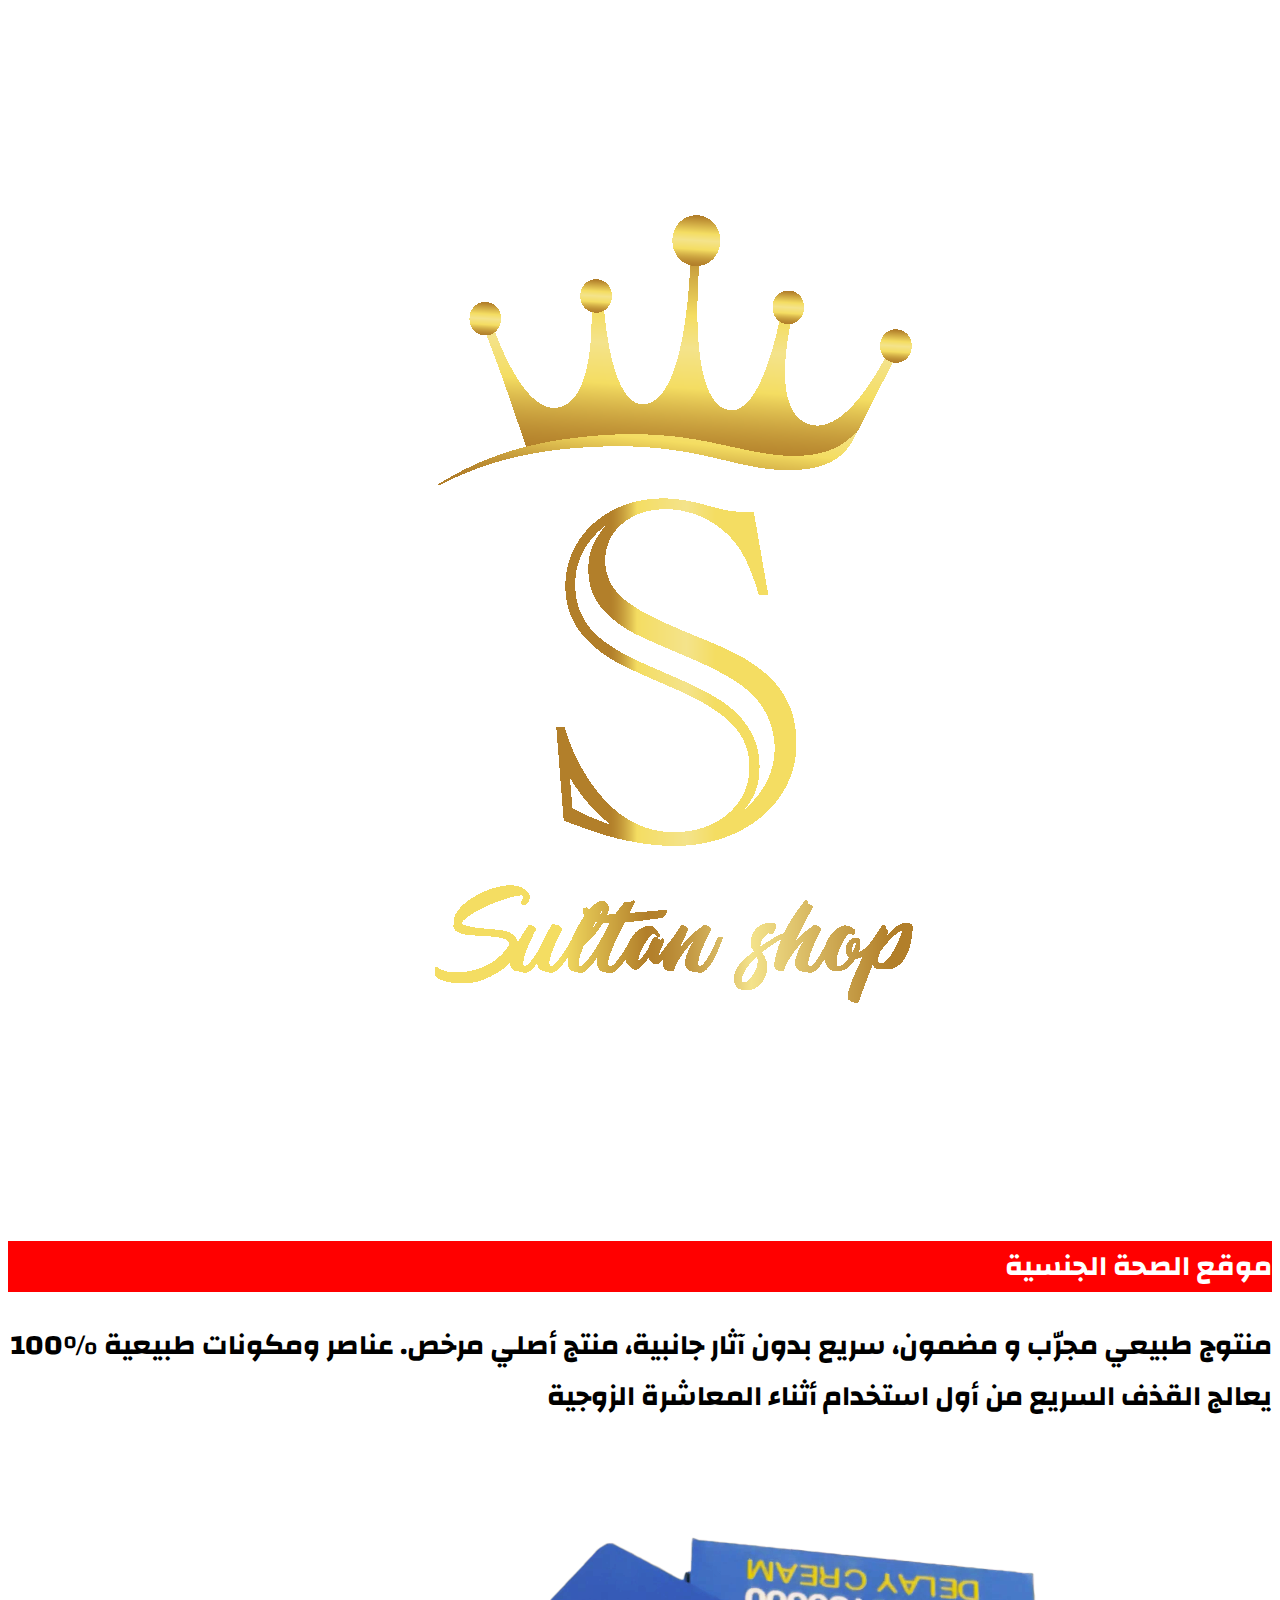
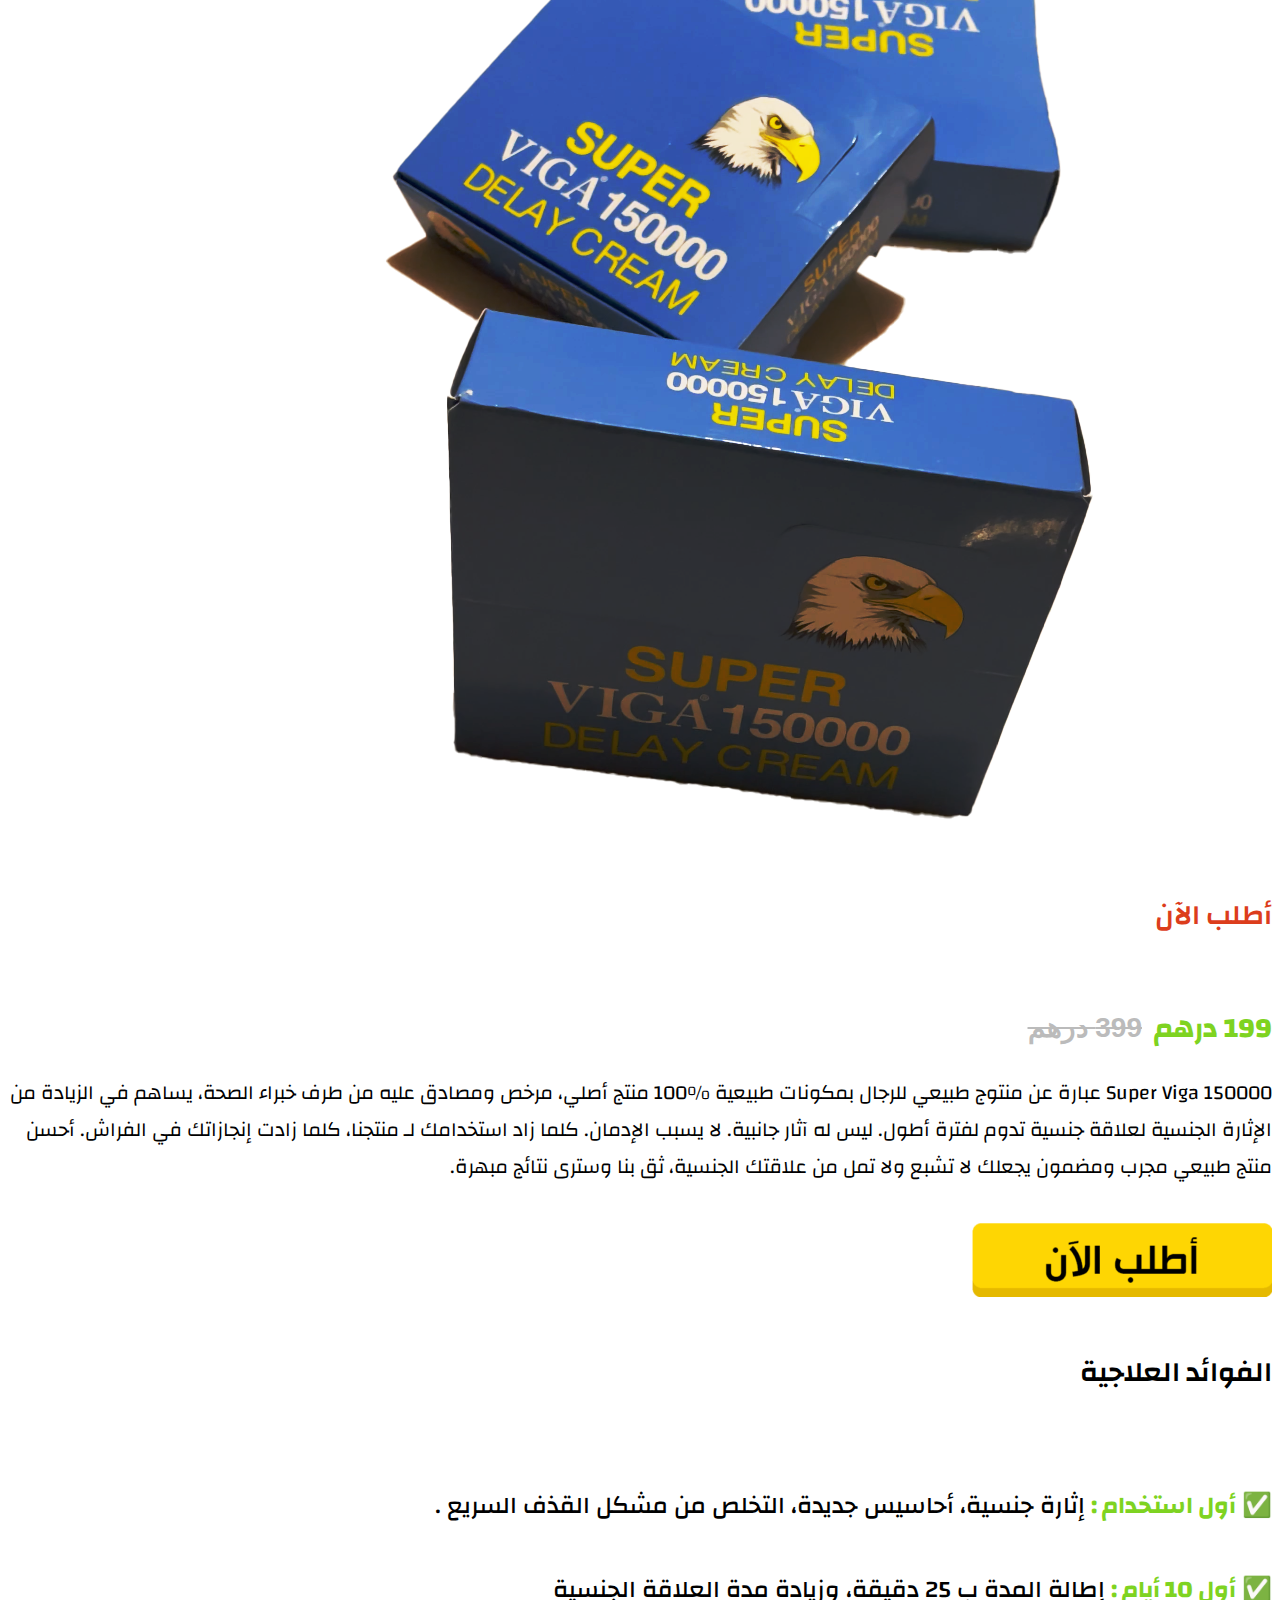
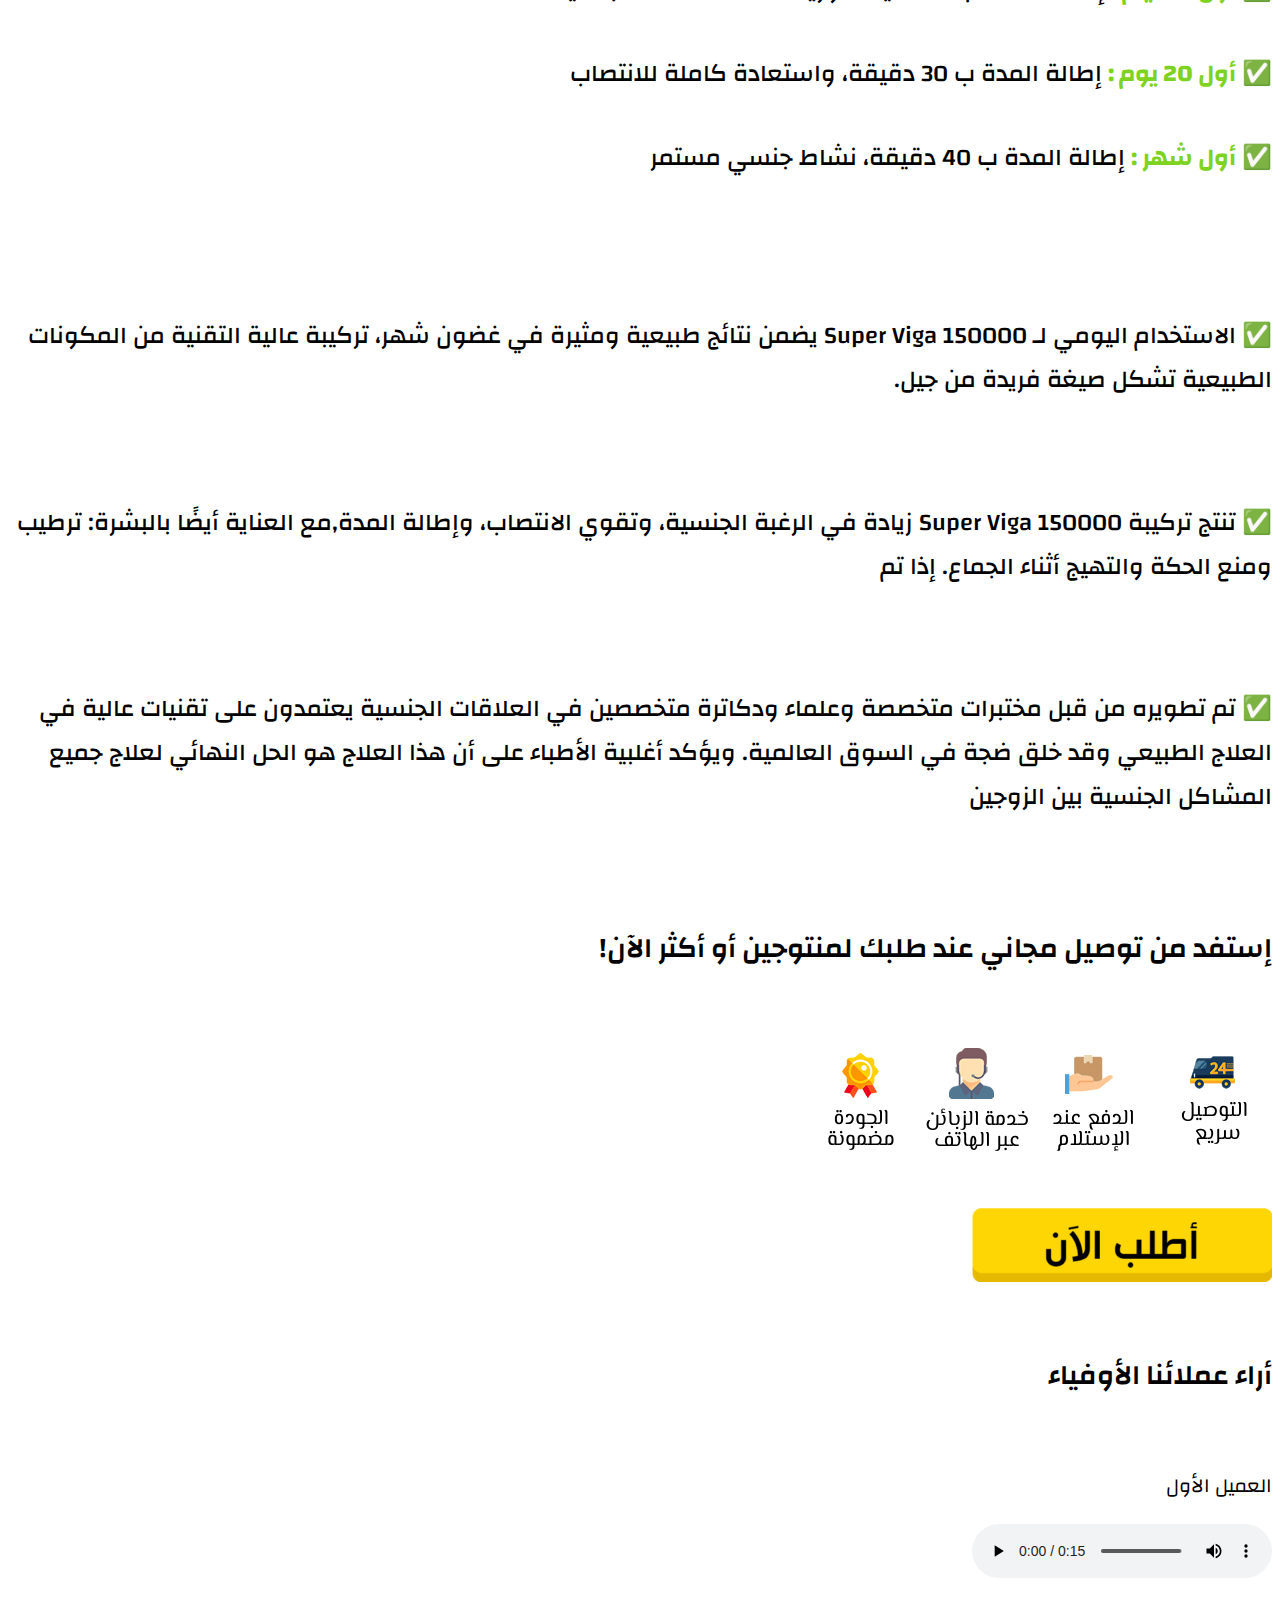
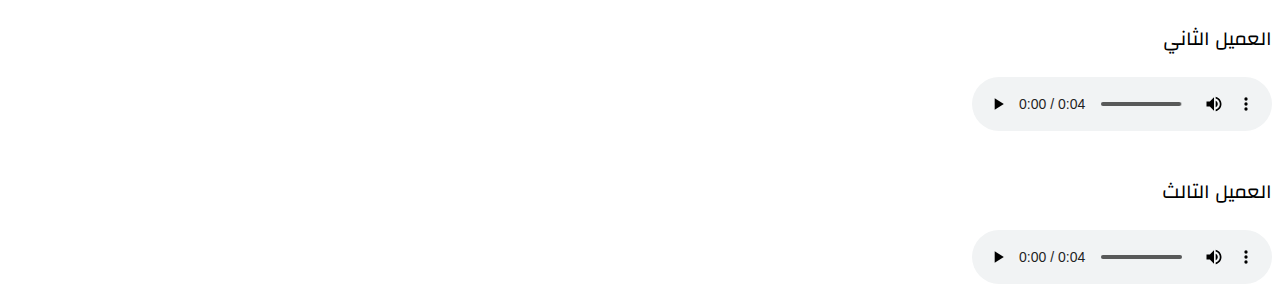
==== index.html @ e9e74828 "first commit" ====
<!DOCTYPE html>
<html dir="rtl" lang="ar">

<head>
    <meta charset="utf-8">
    <title>Rent Services</title>
    <meta content="width=device-width, initial-scale=1.0" name="viewport">
    <meta content="Free HTML Templates" name="keywords">
    <meta content="Free HTML Templates" name="description">

    <link rel="preconnect" href="https://fonts.googleapis.com">
    <link rel="preconnect" href="https://fonts.gstatic.com" crossorigin>
    <link href="https://fonts.googleapis.com/css2?family=Changa:wght@200;300;400;800&display=swap" rel="stylesheet">
    <!-- Favicon -->
    <link href="img/favicon.ico" rel="icon">

    <!-- Google Web Fonts -->
    <link rel="preconnect" href="https://fonts.gstatic.com">
    <link href="https://fonts.googleapis.com/css2?family=Oswald:wght@400;500;600;700&family=Rubik&display=swap"
        rel="stylesheet">

    <!-- Font Awesome -->
    <link href="https://cdnjs.cloudflare.com/ajax/libs/font-awesome/5.15.0/css/all.min.css" rel="stylesheet">

    <!-- Libraries Stylesheet -->
    <link href="lib/owlcarousel/assets/owl.carousel.min.css" rel="stylesheet">
    <link href="lib/tempusdominus/css/tempusdominus-bootstrap-4.min.css" rel="stylesheet" />

    <!-- Customized Bootstrap Stylesheet -->
    <link href="css/bootstrap.min.css" rel="stylesheet">

    <!-- Template Stylesheet -->
    <link href="css/style.css" rel="stylesheet">
</head>

<body>
    <!-- Topbar Start -->
    <div class="container-fluid bg-red py-3 px-lg-5 d-none d-lg-block">
        <div class="row">


            <div class="col-md-6 text-center text-lg-right">


            </div>
        </div>
    </div>
    <!-- Topbar End -->

    <div class="col-lg-4 col-md-2 mb-2 rounded mx-auto d-block">
        <img class="img-fluid mb-4" src="img/sultan_shop-01.png" alt="">
    </div>
    <div class="row justify-content-center">
        <div class="col-lg-10 text-center">
            <p style="
font-family: changa;                                                    background: red;
                                                    font-size: 28px;

                                                    color: white;"><b>موقع الصحة الجنسية</b></p>
        </div>
    </div>

    <div class="container-fluid py-2">
        <div class="container pt-5 pb-3">
            <p class="display-6 text-secondary text-center" style="
            font-size: 28px;
            font-family: changa;            
            font-weight: bold;
            ">منتوج طبيعي مجرّب و مضمون، سريع بدون آثار جانبية، منتج أصلي
                مرخص. عناصر ومكونات طبيعية %100 يعالج القذف السريع من أول استخدام أثناء المعاشرة الزوجية
            </p>
            <div class="col-lg-3 col-md-2 mb-2 rounded mx-auto d-block">
                <img class="img-fluid mb-4" src="img/product.png" alt="">
            </div>
            <h3 class="display-6  text-center" style="
            font-size: 28px;
            font-family: changa;           
            color: #dc3d1c;
            font-weight: bold;
            ">أطلب الآن
            </h3>
            <br>
            <p class="display-6 text-secondary text-center">
                <span style="color: #7ED321;
                font-size: 28px;
                font-family: changa;                
    
                 font-weight: bold;"> 199 درهم&nbsp; <del style="color:#BBB;
                 font-size: 28px;
                 font-family:  Tahoma, Geneva, Verdana, sans-serif;

    
                 font-weight: bold;">399 درهم</del></span>
            </p>



            <p class="display-6 text-secondary text-center" style="
            font-size: 20px;
            font-family: changa;          

            "> Super Viga 150000 عبارة عن منتوج طبيعي للرجال بمكونات طبيعية %100 منتج أصلي، مرخص ومصادق عليه من طرف
                خبراء
                الصحة،
                يساهم في الزيادة من الإثارة الجنسية لعلاقة جنسية تدوم لفترة أطول. ليس له آثار جانبية. لا يسبب الإدمان.
                كلما
                زاد استخدامك لـ منتجنا، كلما زادت إنجازاتك في الفراش.
                أحسن منتج طبيعي مجرب ومضمون يجعلك لا تشبع ولا تمل من علاقتك الجنسية، ثق بنا وسترى نتائج مبهرة.


            </p>
            <br>

            <div class="col-lg-4 col-md-2 mb-2 rounded mx-auto d-block">
                <a href="https://www.w3schools.com" target="_blank">
                    <img class="img-fluid mb-4" src="img/button-2-300x74.png" alt="">

                </a>
            </div>
            <br>
            <h3 class="display-6  text-center" style="
            font-size: 28px;
            font-family: changa;          

            font-weight: bold;
            ">الفوائد العلاجية

            </h3>
            <br>
            <h5 class="display-6  text-center" style="font-family: changa; font-size: 24px;font-weight: 700;">✅ <b
                    style="color: #7ED321;">أول
                    استخدام :</b> إثارة جنسية، أحاسيس جديدة، التخلص من مشكل القذف
                السريع .</h5>

            <h5 class="display-6  text-center" style="font-family: changa;font-size: 24px;font-weight: 700;">✅ <b
                    style="color: #7ED321;">أول 10
                    أيام :</b> إطالة المدة ب 25 دقيقة، وزيادة مدة العلاقة الجنسية
            </h5>
            <h5 class="display-6  text-center" style="font-family: changa;font-size: 24px;font-weight: 700;">✅ <b
                    style="color: #7ED321;">أول 20 يوم
                    :</b> إطالة المدة ب 30 دقيقة، واستعادة كاملة للانتصاب</h5>

            <h5 class="display-6  text-center" style="font-family: changa; font-size: 24px;font-weight: 700;">✅ <b
                    style="color: #7ED321;">أول شهر
                    :</b> إطالة المدة ب 40 دقيقة، نشاط جنسي مستمر</h5>
            <br>
            <br>
            <br>
            <h5 class="display-6  text-center" style="font-family: changa; font-size: 24px;font-weight: 700;">✅
                الاستخدام اليومي
                لـ Super Viga 150000
                يضمن نتائج طبيعية ومثيرة في غضون شهر، تركيبة عالية التقنية من
                المكونات الطبيعية تشكل صيغة فريدة من جيل.
            </h5>
            <br>
            <h5 class="display-6  text-center" style="font-family: changa;font-size: 24px;font-weight: 700;">✅ تنتج
                تركيبة Super Viga 150000 زيادة في
                الرغبة
                الجنسية، وتقوي الانتصاب، وإطالة المدة,مع العناية أيضًا بالبشرة: ترطيب ومنع الحكة والتهيج أثناء الجماع.
                إذا تم


            </h5>
            <br>
            <h5 class="display-6  text-center" style="font-family: changa; font-size: 24px;font-weight: 700;">✅ تم
                تطويره من قبل مختبرات متخصصة وعلماء
                ودكاترة متخصصين في العلاقات الجنسية يعتمدون على تقنيات عالية في العلاج الطبيعي وقد خلق ضجة في السوق
                العالمية. ويؤكد أغلبية الأطباء على أن هذا العلاج هو الحل النهائي لعلاج جميع المشاكل الجنسية بين الزوجين

            </h5>

            <br>
            <br>
            <h3 class="display-6  text-center" style="
            font-size: 28px;
            font-family: changa;        

            font-weight: bold;
            ">إستفد من توصيل مجاني عند طلبك لمنتوجين أو أكثر
                الآن!
            </h3>
            <br><br>
            <div class="row justify-content-center">
                <div class="col-lg-10 text-center">
                    <img class="w-65 mb-4" src="img/trust-budge.png" alt="">

                </div>
            </div>
            <br><br>
            <div class="col-lg-4 col-md-2 mb-2 rounded mx-auto d-block">
                <a href="https://www.w3schools.com" target="_blank">
                    <img class="img-fluid mb-4" src="img/button-2-300x74.png" alt="">

                </a>
            </div>
            <br>
            <br>
            <h3 class="display-6  text-center" style="
            font-size: 28px;
            font-family: changa;

            font-weight: bold;
            ">أراء عملائنا الأوفياء

            </h3>
            <br>
            <p class="display-6 text-secondary text-center" style="
            font-size: 20px;
            font-family: changa;          

            "> العميل الأول

            </p>
            <div class="row justify-content-center">
                <div class="col-lg-10 text-center">
                    <audio controls>
                        <source src="songs/2.mp3" type="audio/ogg">
                        <source src="songs/2.mp3" type="audio/mpeg">
                        Your browser does not support the audio element.
                    </audio>
                </div>
            </div>
            <br>
            <p class="display-6 text-secondary text-center" style="
            font-size: 20px;
            font-family: changa;           

            "> العميل الثاني

            </p>
            <div class="row justify-content-center">
                <div class="col-lg-10 text-center">
                    <audio controls>
                        <source src="songs/3.mp3" type="audio/ogg">
                        <source src="songs/3.mp3" type="audio/mpeg">
                        Your browser does not support the audio element.
                    </audio>
                </div>
            </div>
            <br>
            <p class="display-6 text-secondary text-center" style="
            font-size: 20px;
            font-family: changa;           

            "> العميل التالث

            </p>
            <div class="row justify-content-center">
                <div class="col-lg-10 text-center">
                    <audio controls>
                        <source src="songs/4.mp3" type="audio/ogg">
                        <source src="songs/4.mp3" type="audio/mpeg">
                        Your browser does not support the audio element.
                    </audio>
                </div>
            </div>


            <!-- JavaScript Libraries -->
            <script src="https://code.jquery.com/jquery-3.4.1.min.js"></script>
            <script src="https://stackpath.bootstrapcdn.com/bootstrap/4.4.1/js/bootstrap.bundle.min.js"></script>
            <script src="lib/easing/easing.min.js"></script>
            <script src="lib/waypoints/waypoints.min.js"></script>
            <script src="lib/owlcarousel/owl.carousel.min.js"></script>
            <script src="lib/tempusdominus/js/moment.min.js"></script>
            <script src="lib/tempusdominus/js/moment-timezone.min.js"></script>
            <script src="lib/tempusdominus/js/tempusdominus-bootstrap-4.min.js"></script>

            <!-- Template Javascript -->
            <script src="js/main.js"></script>
</body>

</html>
---- css/style.css ----
/********** Template CSS **********/
:root {
    --primary: #F77D0A;
    --secondary: #2B2E4A;
    --light: #F4F5F8;
    --dark: #1C1E32;
}
@font-face {
    font-family: 'changa';
    src: url(fonts/Changa-Bold.ttf);
    font-style: normal;
    font-weight: 100;
}

@media only screen and (max-device-width: 736px) {
    .flex_column.av_one_third.avia-builder-el-4.el_after_av_two_third.el_before_av_two_third {
    margin-left: -45px !important;
    }
    .flex_column.av_one_third.avia-builder-el-14.el_after_av_two_third.el_before_av_section.avia-builder-el-last.column-top-margin {
    margin-left: -45px !important;
    }}
h1,
h2,
.font-weight-bold {
    font-weight: 700 !important;
}

h3,
h4,
.font-weight-semi-bold {
    font-weight: 600 !important;
}

h5,
h6,
.font-weight-medium {
    font-weight: 500 !important;
}

.btn-square {
    width: 36px;
    height: 36px;
}

.btn-sm-square {
    width: 28px;
    height: 28px;
}

.btn-lg-square {
    width: 46px;
    height: 46px;
}

.btn-square,
.btn-sm-square,
.btn-lg-square {
    padding-left: 0;
    padding-right: 0;
    text-align: center;
}

.back-to-top {
    position: fixed;
    display: none;
    right: 30px;
    bottom: 30px;
    z-index: 99;
}

.nav-bar::before {
    position: absolute;
    content: "";
    width: 100%;
    height: 50%;
    top: 0;
    left: 0;
    background: var(--dark);
}

.nav-bar::after {
    position: absolute;
    content: "";
    width: 100%;
    height: 50%;
    bottom: 0;
    left: 0;
    background: #ffffff;
}

.navbar-dark .navbar-nav .nav-link {
    padding: 30px 15px;
    font-size: 16px;
    font-weight: 500;
    letter-spacing: 1px;
    text-transform: uppercase;
    color: var(--light);
    outline: none;
}

.navbar-dark .navbar-nav .nav-link:hover,
.navbar-dark .navbar-nav .nav-link.active {
    color: var(--primary);
}

@media (max-width: 991.98px) {
    .navbar-dark .navbar-nav .nav-link  {
        padding: 10px 15px;
    }
}

.carousel-caption {
    top: 0;
    left: 0;
    right: 0;
    bottom: 0;
    background: rgba(28, 30, 50, .7);
    z-index: 1;
}

@media (max-width: 576px) {
    .carousel-caption h4 {
        font-size: 18px;
        font-weight: 500 !important;
    }

    .carousel-caption h1 {
        font-size: 30px;
        font-weight: 600 !important;
    }
}

.page-header {
    height: 400px;
    margin-bottom: 90px;
    display: flex;
    flex-direction: column;
    align-items: center;
    justify-content: center;
    background: linear-gradient(rgba(28, 30, 50, .9), rgba(28, 30, 50, .9)), url(../img/bg-banner.jpg);
    background-attachment: fixed;
}

@media (max-width: 991.98px) {
    .page-header {
        height: 300px;
    }
}

.service-item {
    height: 320px;
    background: var(--light);
    transition: .5s;
}

.service-item:hover,
.service-item.active {
    background: var(--secondary);
}

.service-item h1,
.service-item h4 {
    transition: .5s;
}

.service-item:hover h1,
.service-item.active h1 {
    color: var(--dark) !important;
}

.service-item:hover h4,
.service-item.active h4 {
    color: var(--light);
}

.rent-item {
    padding: 30px;
    text-align: center;
    background: var(--light);
    transition: .5s;
}

.rent-item:hover,
.rent-item.active {
    background: var(--secondary);
}

.rent-item h4 {
    transition: .5s;
}

.rent-item:hover h4,
.rent-item.active h4 {
    color: var(--light);
}

.team-item {
    padding: 30px 30px 0 30px;
    text-align: center;
    background: var(--light);
    transition: .5s;
}

.team-item:hover,
.owl-item.center .team-item {
    background: var(--secondary);
}

.team-item h4 {
    transition: .5s;
}

.owl-item.center .team-item h4,
.owl-item.center .rent-item h4 {
    color: var(--light);
}

.team-item .team-social {
    top: 0;
    left: 0;
    opacity: 0;
    transition: .5s;
    background: var(--light);
}

.owl-item.center .team-item .team-social,
.owl-item.center .rent-item {
    background: var(--secondary);
}

.team-item:hover .team-social {
    opacity: 1;
    background: var(--secondary);
}

.team-carousel .owl-nav,
.related-carousel .owl-nav {
    position: absolute;
    width: 100%;
    height: 60px;
    top: calc(50% - 30px);
    left: 0;
    display: flex;
    justify-content: space-between;
    z-index: 1;
}

.team-carousel .owl-nav .owl-prev,
.team-carousel .owl-nav .owl-next,
.related-carousel .owl-nav .owl-prev,
.related-carousel .owl-nav .owl-next {
    position: relative;
    width: 60px;
    height: 60px;
    display: flex;
    align-items: center;
    justify-content: center;
    color: #FFFFFF;
    background: var(--primary);
    font-size: 22px;
    transition: .5s;
}

.team-carousel .owl-nav .owl-prev:hover,
.team-carousel .owl-nav .owl-next:hover,
.related-carousel .owl-nav .owl-prev:hover,
.related-carousel .owl-nav .owl-next:hover {
    background: var(--secondary);
}

.vendor-carousel .owl-dots,
.testimonial-carousel .owl-dots {
    margin-top: 30px;
    display: flex;
    align-items: center;
    justify-content: center;
}

.vendor-carousel .owl-dot,
.testimonial-carousel .owl-dot {
    position: relative;
    display: inline-block;
    margin: 0 5px;
    width: 20px;
    height: 20px;
    background: var(--secondary);
    transition: .5s;
}

.vendor-carousel .owl-dot.active,
.testimonial-carousel .owl-dot.active {
    width: 40px;
    height: 40px;
    background: var(--primary);
}

.testimonial-carousel .owl-item img {
    width: 80px;
    height: 80px;
}

.testimonial-carousel .owl-item .testimonial-item {
    height: 350px;
    transition: .5s;
    background: var(--light);
}

.testimonial-carousel .owl-item.center .testimonial-item {
    background: var(--secondary);
}

.testimonial-carousel .owl-item .testimonial-item h1,
.testimonial-carousel .owl-item .testimonial-item h4 {
    transition: .5s;
}

.testimonial-carousel .owl-item.center .testimonial-item h1 {
    color: var(--dark) !important;
}

.testimonial-carousel .owl-item.center .testimonial-item h4 {
    color: var(--light);
}

.bg-banner {
    background: linear-gradient(rgba(28, 30, 50, .9), rgba(28, 30, 50, .9)), url(../img/bg-banner.jpg);
    background-attachment: fixed;
}
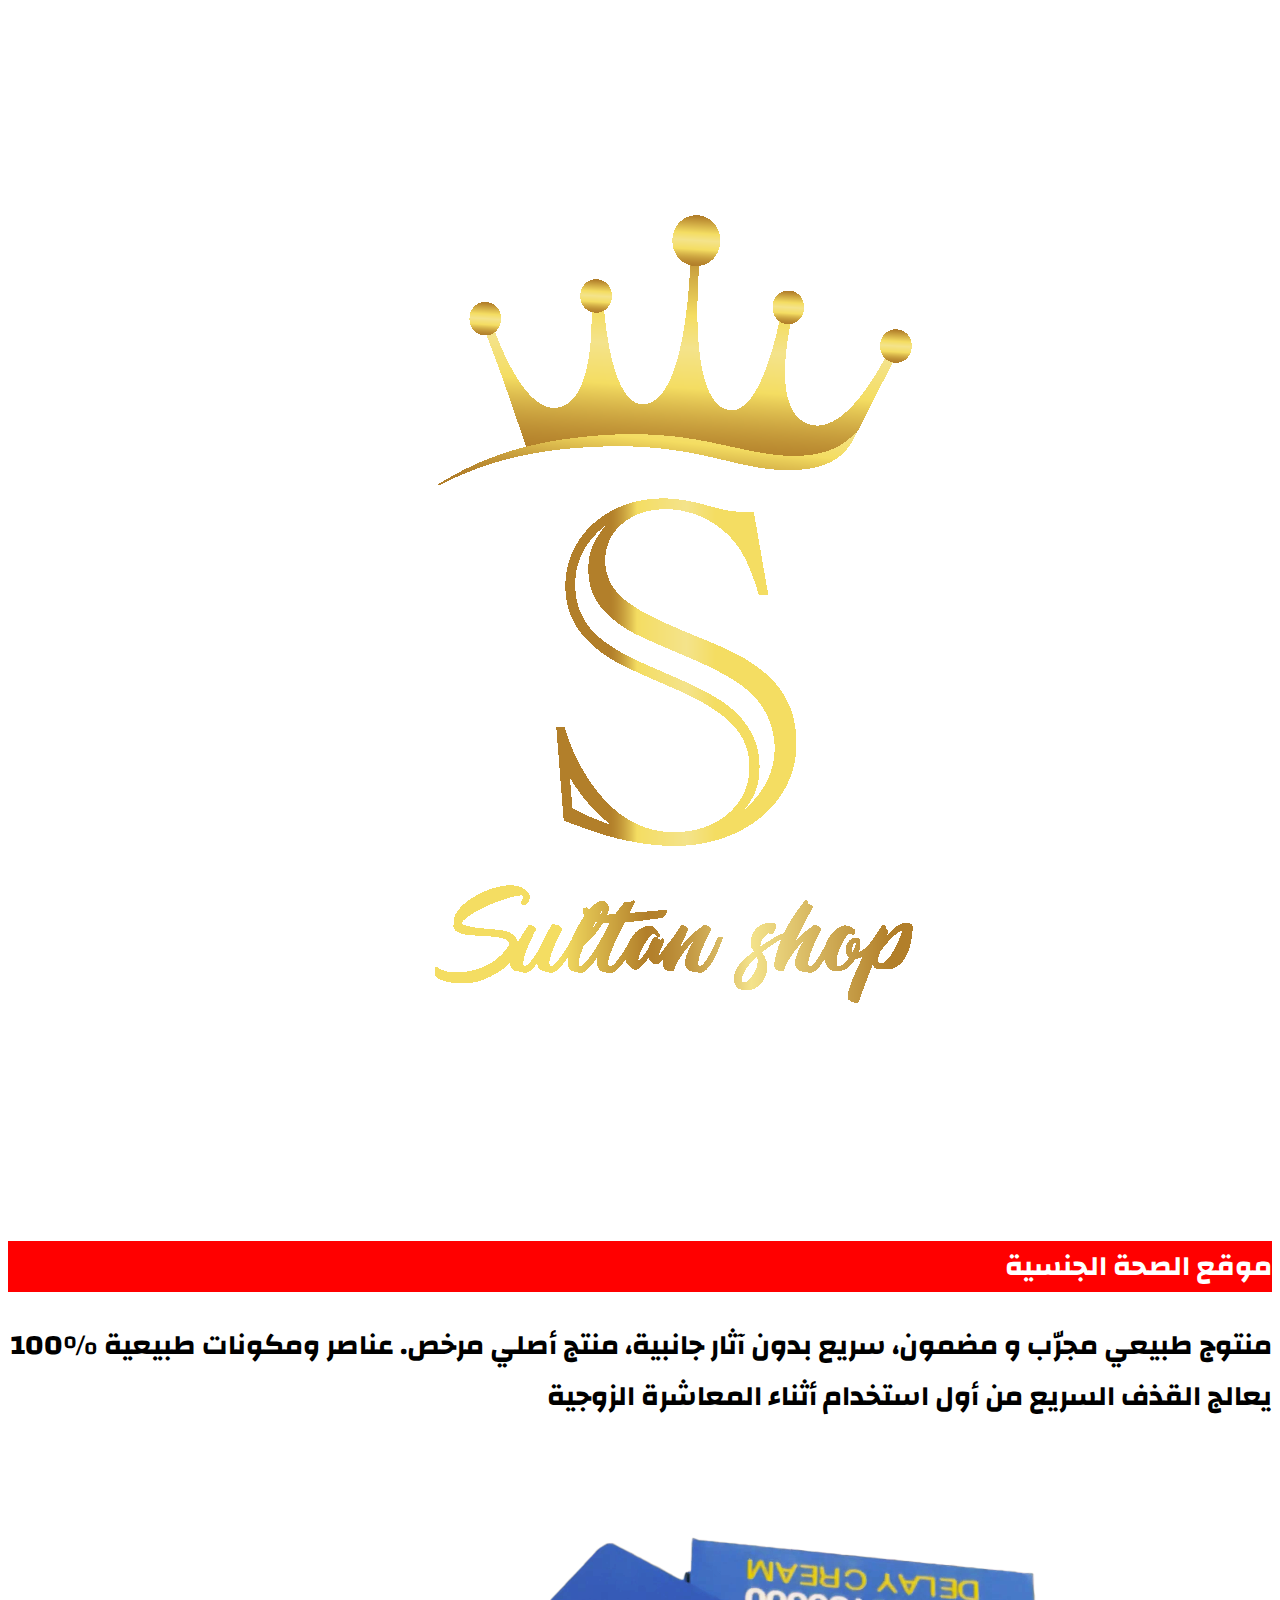
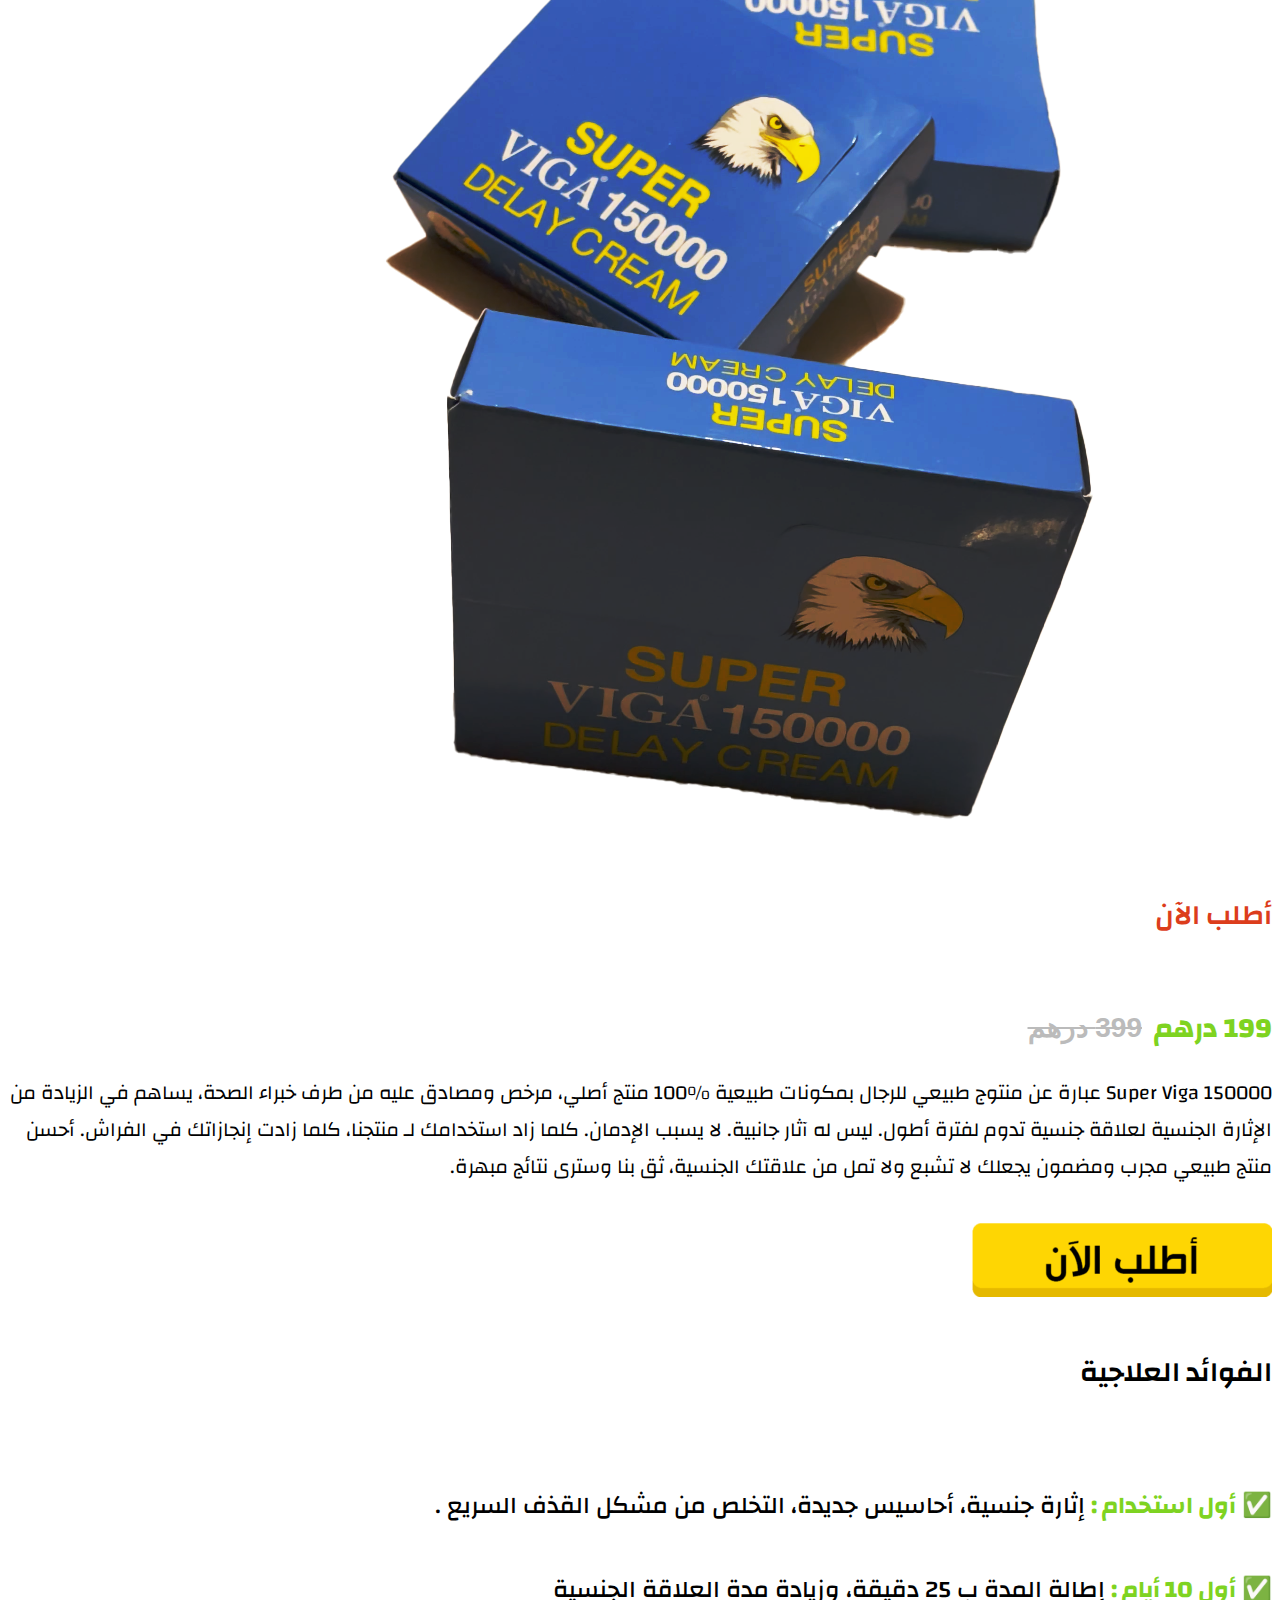
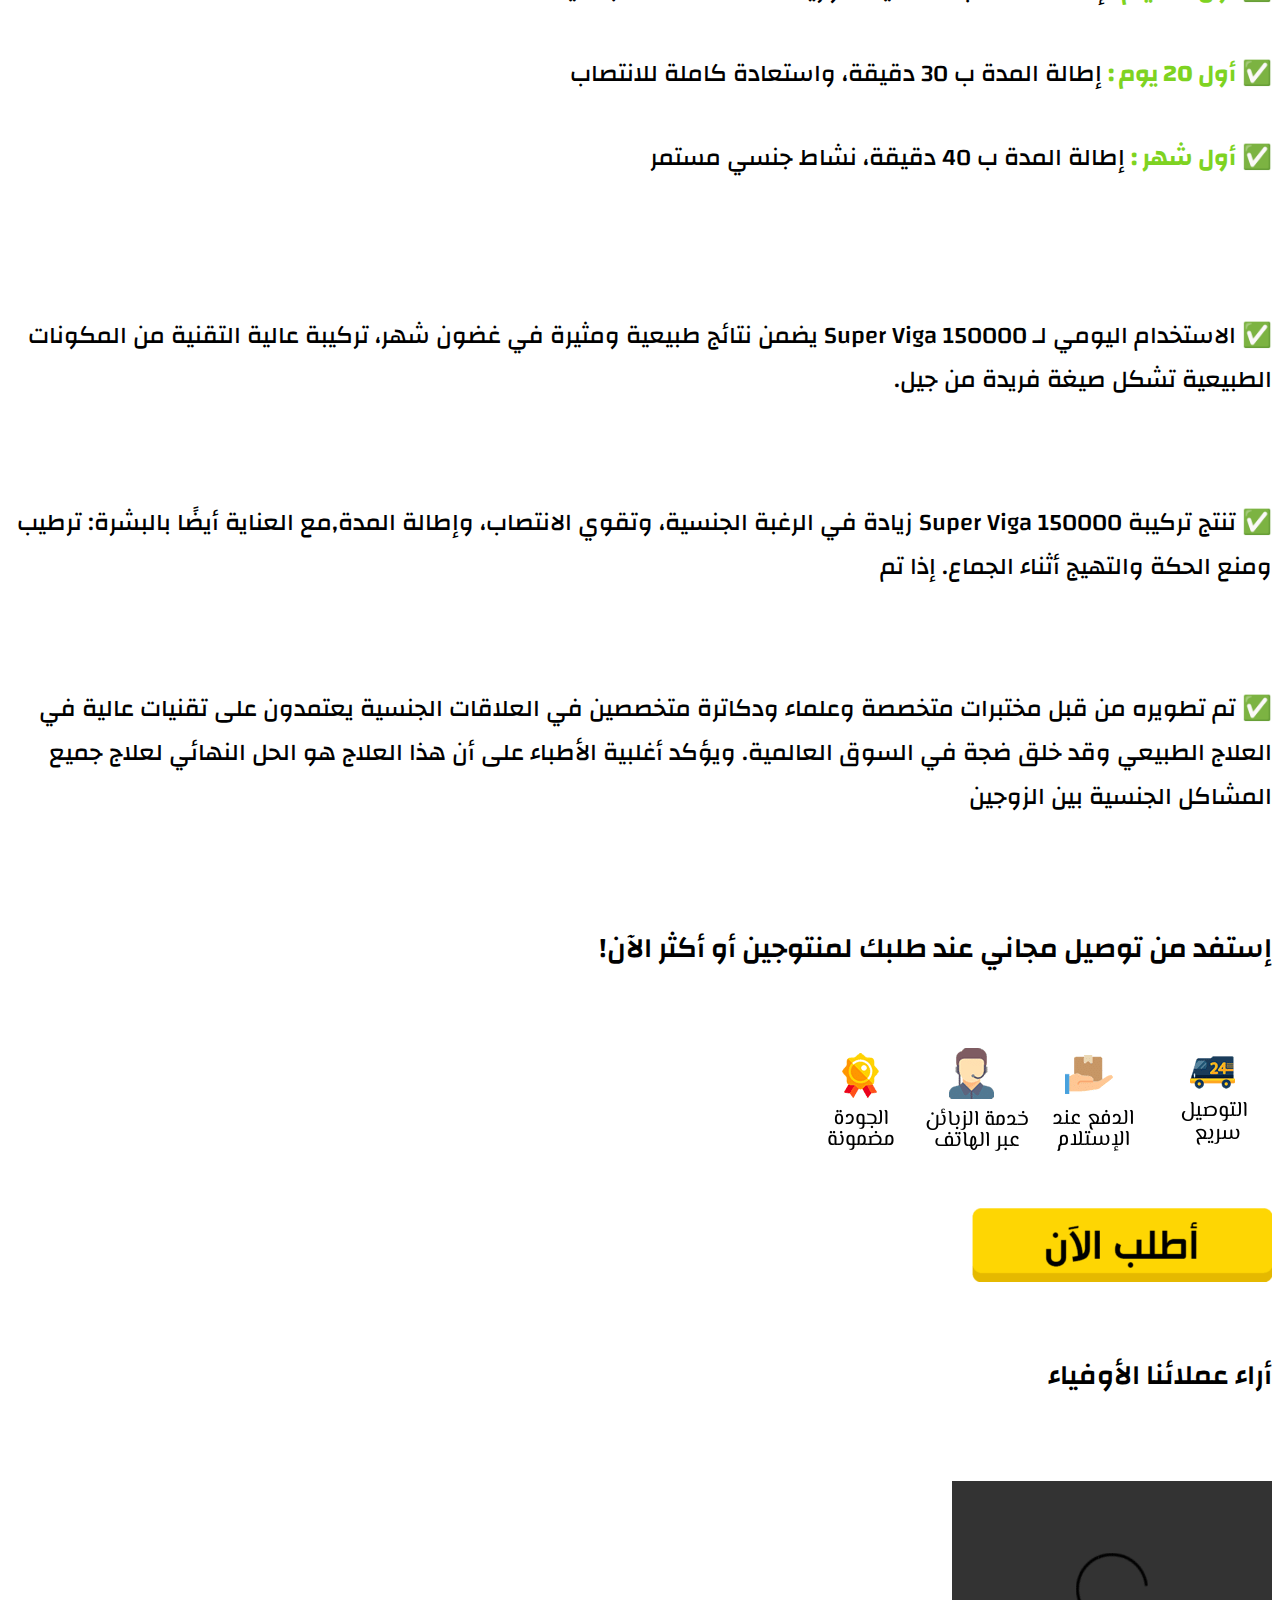
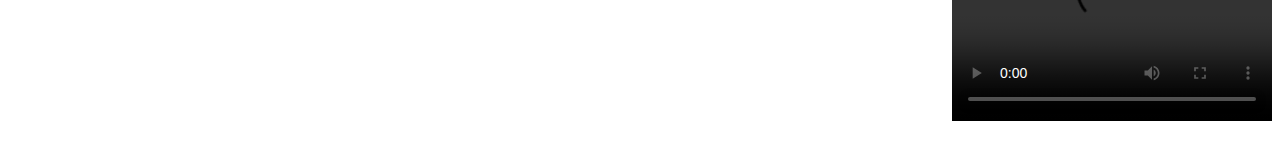
==== commit 6790a565: "video upload" ====
--- a/index.html
+++ b/index.html
@@ -3,7 +3,7 @@
 
 <head>
     <meta charset="utf-8">
-    <title>Rent Services</title>
+    <title>Sultan Shop</title>
     <meta content="width=device-width, initial-scale=1.0" name="viewport">
     <meta content="Free HTML Templates" name="keywords">
     <meta content="Free HTML Templates" name="description">
@@ -204,56 +204,20 @@
 
             </h3>
             <br>
-            <p class="display-6 text-secondary text-center" style="
-            font-size: 20px;
-            font-family: changa;          
-
-            "> العميل الأول
+            <br>
 
             </p>
             <div class="row justify-content-center">
                 <div class="col-lg-10 text-center">
-                    <audio controls>
-                        <source src="songs/2.mp3" type="audio/ogg">
-                        <source src="songs/2.mp3" type="audio/mpeg">
-                        Your browser does not support the audio element.
-                    </audio>
+                    <video width="320" height="240" controls>
+                        <source src="songs/My Video.mp4" type="video/mp4">
+                        <source src="songs/My Video.mp4" type="video/ogg">
+                        Your browser does not support the video tag.
+                    </video>
                 </div>
             </div>
             <br>
-            <p class="display-6 text-secondary text-center" style="
-            font-size: 20px;
-            font-family: changa;           
-
-            "> العميل الثاني
-
-            </p>
-            <div class="row justify-content-center">
-                <div class="col-lg-10 text-center">
-                    <audio controls>
-                        <source src="songs/3.mp3" type="audio/ogg">
-                        <source src="songs/3.mp3" type="audio/mpeg">
-                        Your browser does not support the audio element.
-                    </audio>
-                </div>
-            </div>
-            <br>
-            <p class="display-6 text-secondary text-center" style="
-            font-size: 20px;
-            font-family: changa;           
-
-            "> العميل التالث
-
-            </p>
-            <div class="row justify-content-center">
-                <div class="col-lg-10 text-center">
-                    <audio controls>
-                        <source src="songs/4.mp3" type="audio/ogg">
-                        <source src="songs/4.mp3" type="audio/mpeg">
-                        Your browser does not support the audio element.
-                    </audio>
-                </div>
-            </div>
+
 
 
             <!-- JavaScript Libraries -->
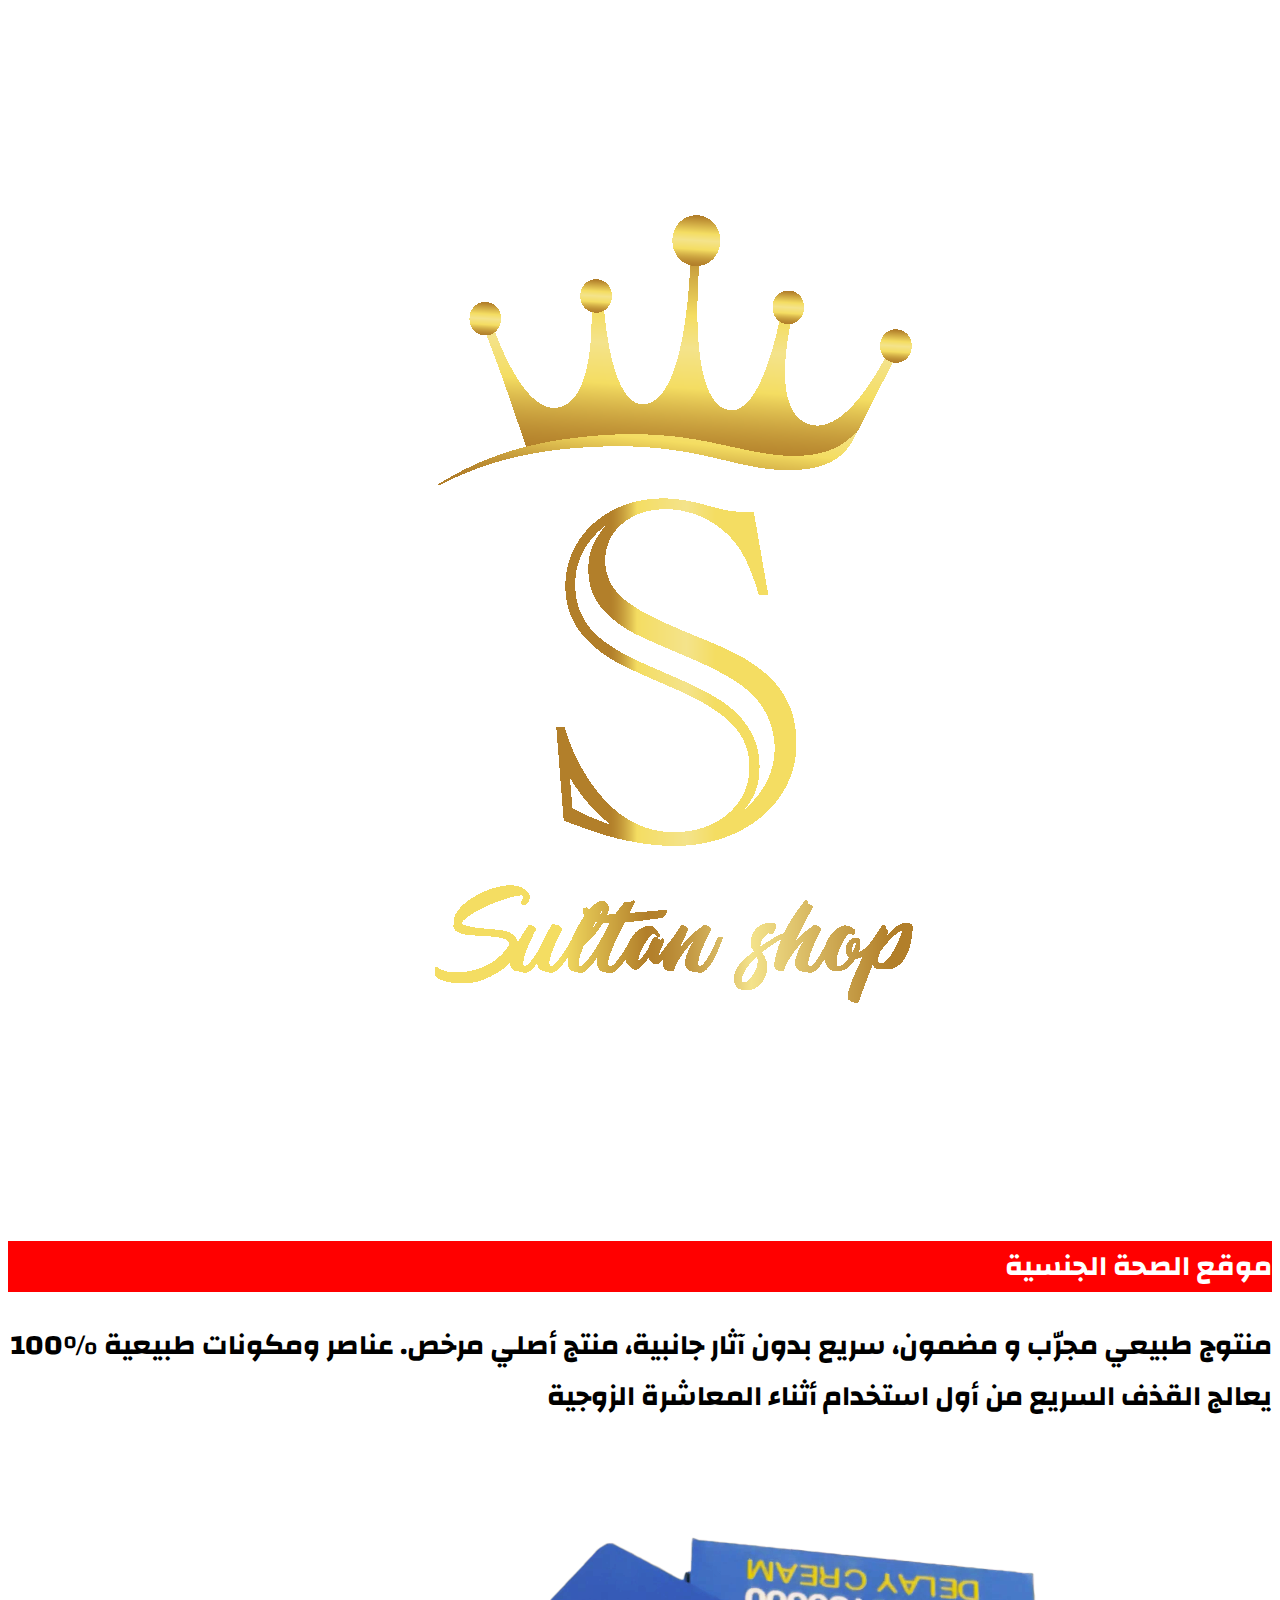
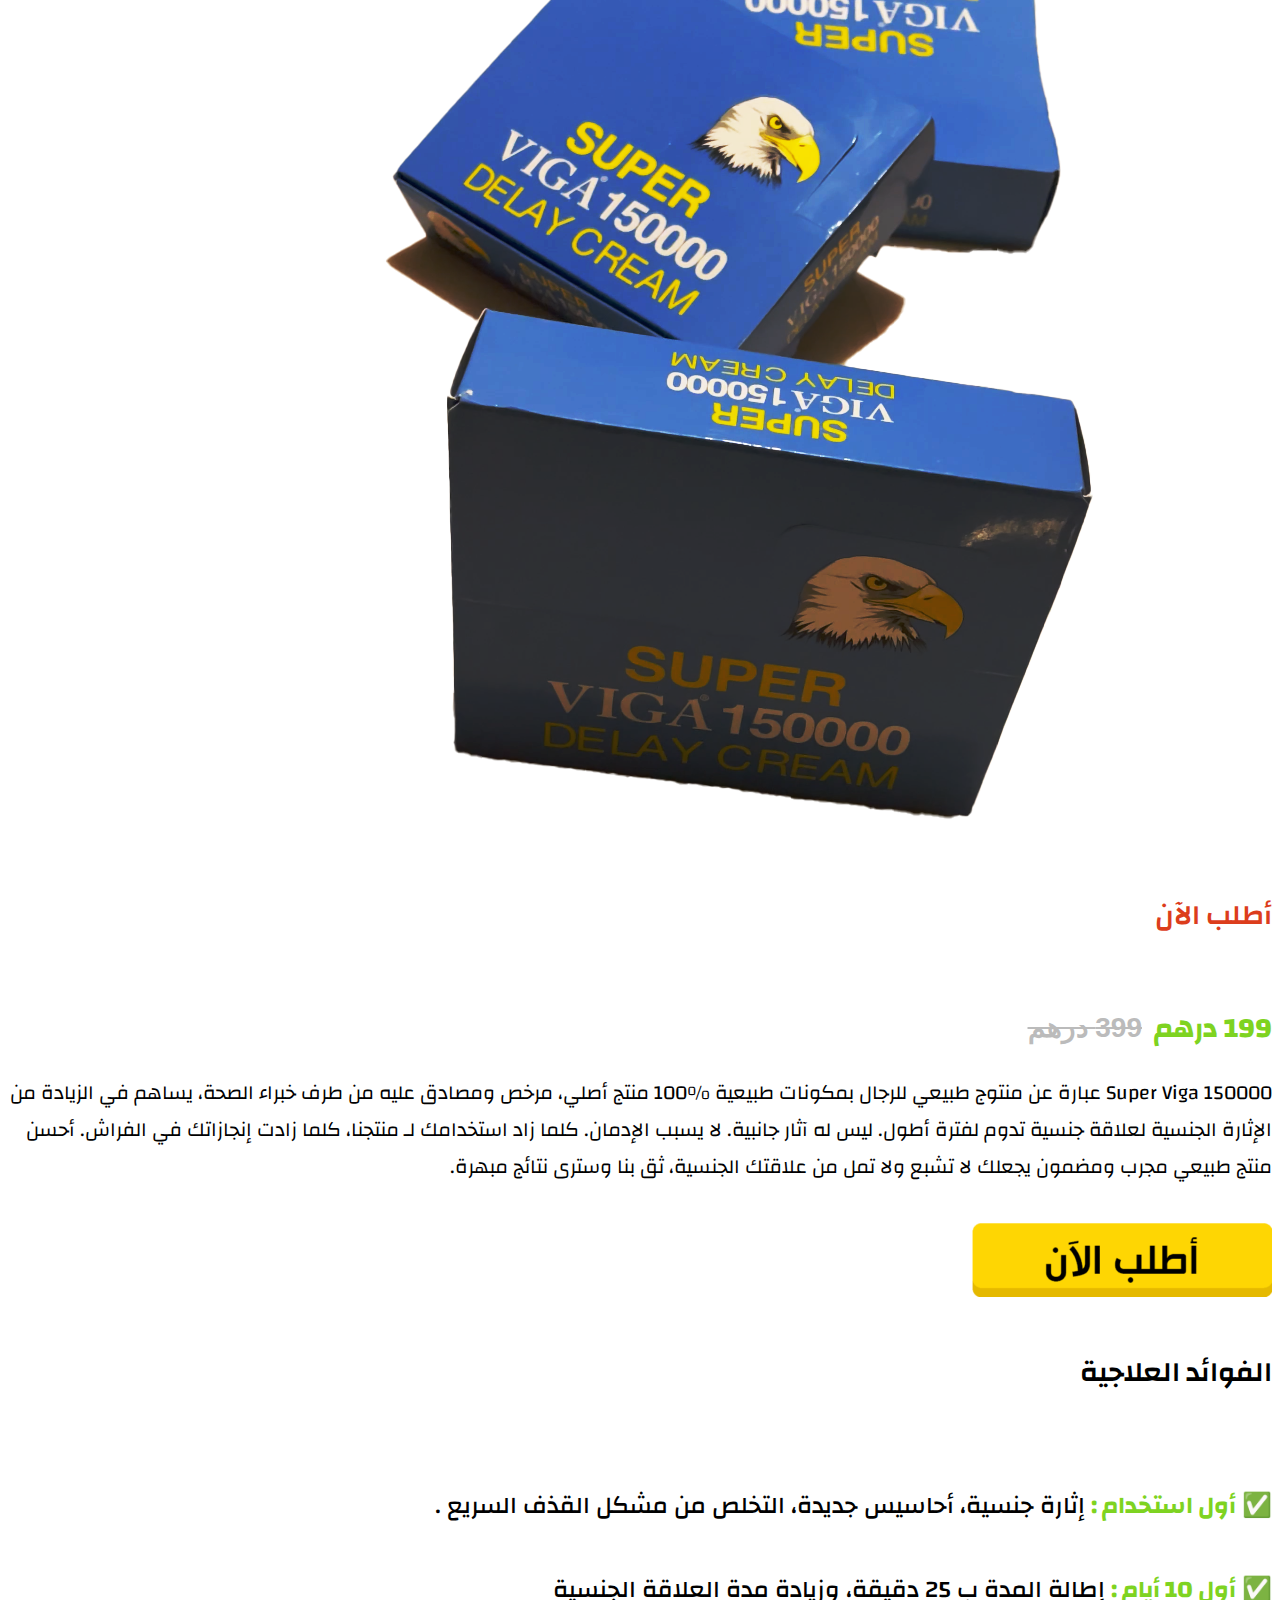
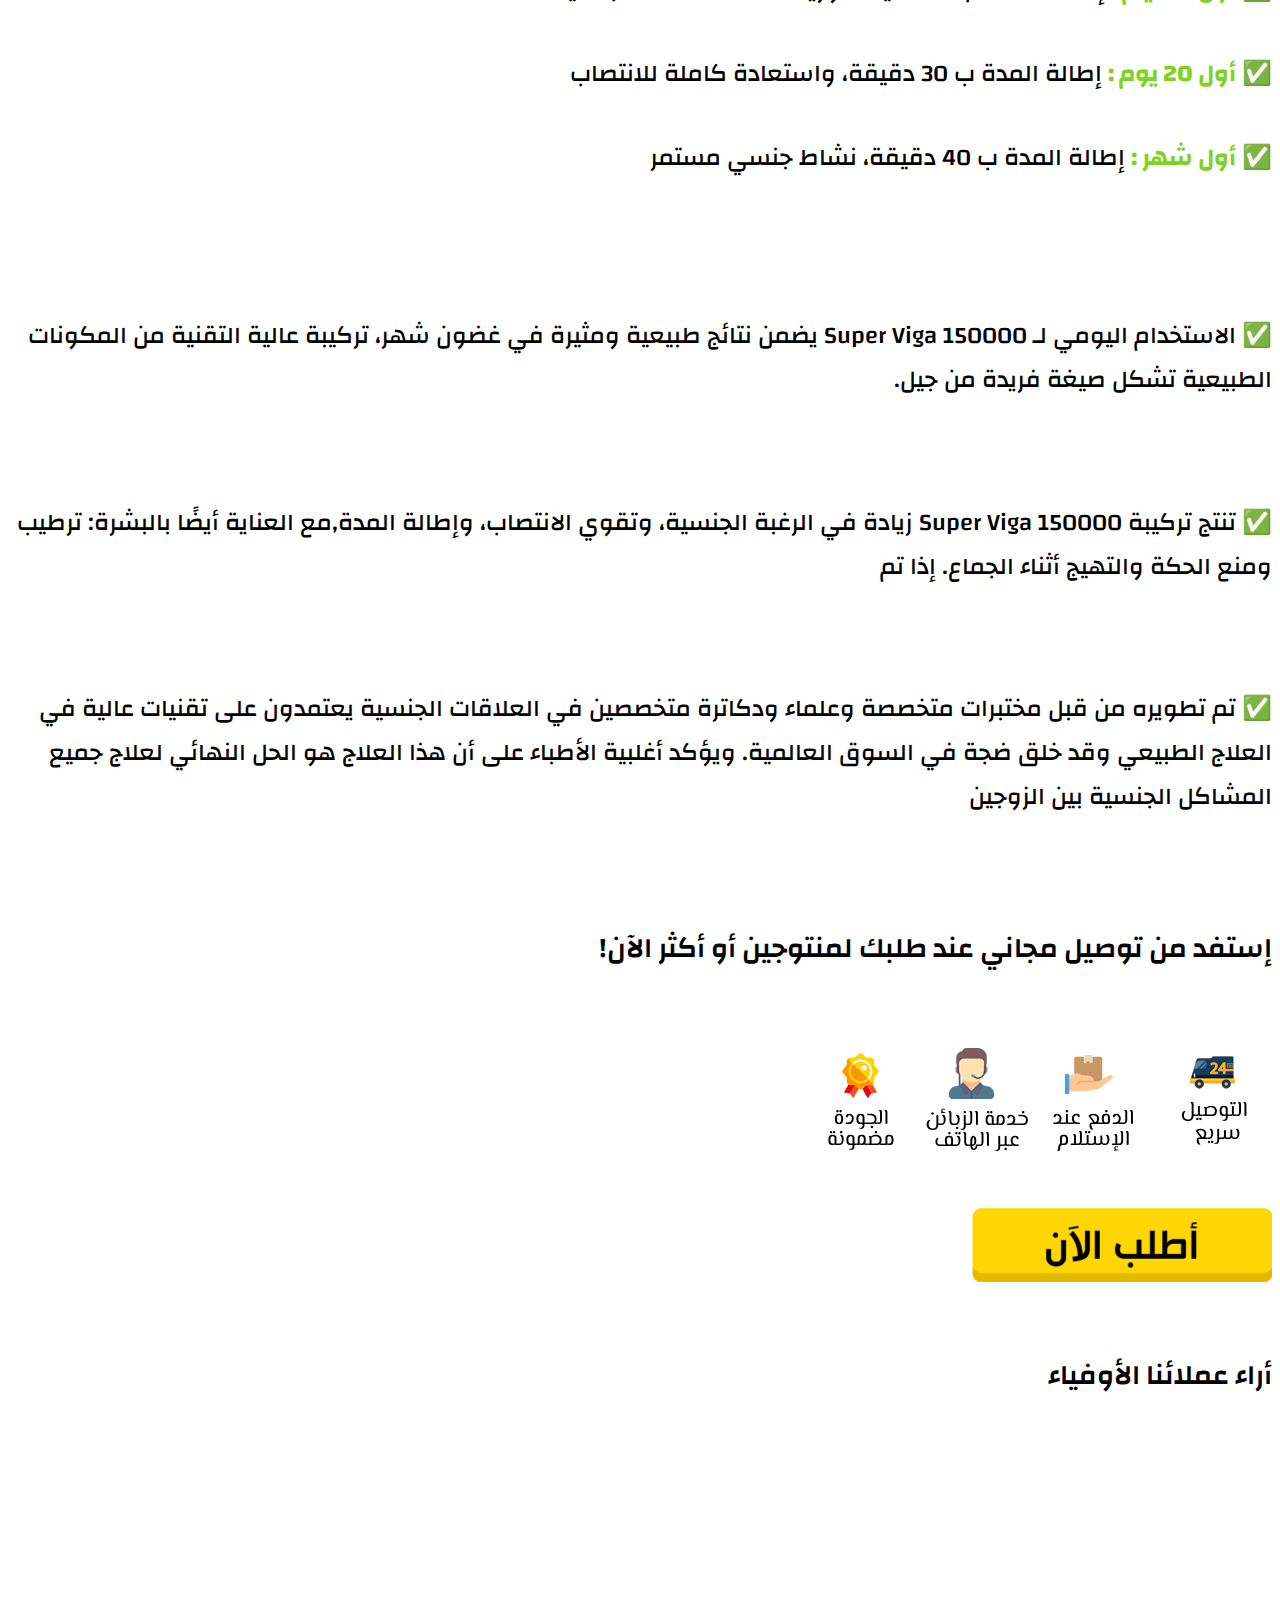
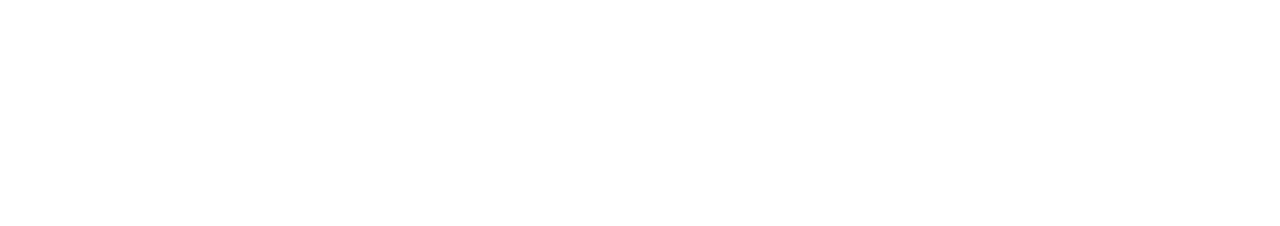
==== commit ed2e3095: "video upload" ====
--- a/index.html
+++ b/index.html
@@ -112,7 +112,7 @@
             <br>
 
             <div class="col-lg-4 col-md-2 mb-2 rounded mx-auto d-block">
-                <a href="https://www.w3schools.com" target="_blank">
+                <a href="https://wa.me/+212626858218" target="_blank">
                     <img class="img-fluid mb-4" src="img/button-2-300x74.png" alt="">
 
                 </a>
@@ -188,7 +188,7 @@
             </div>
             <br><br>
             <div class="col-lg-4 col-md-2 mb-2 rounded mx-auto d-block">
-                <a href="https://www.w3schools.com" target="_blank">
+                <a href="https://wa.me/+212626858218" target="_blank">
                     <img class="img-fluid mb-4" src="img/button-2-300x74.png" alt="">
 
                 </a>
@@ -209,11 +209,10 @@
             </p>
             <div class="row justify-content-center">
                 <div class="col-lg-10 text-center">
-                    <video width="320" height="240" controls>
-                        <source src="songs/My Video.mp4" type="video/mp4">
-                        <source src="songs/My Video.mp4" type="video/ogg">
-                        Your browser does not support the video tag.
-                    </video>
+                    <iframe width="560" height="315" src="https://www.youtube.com/embed/_iZIhpjTn1s"
+                        title="YouTube video player" frameborder="0"
+                        allow="accelerometer; autoplay; clipboard-write; encrypted-media; gyroscope; picture-in-picture"
+                        allowfullscreen></iframe>
                 </div>
             </div>
             <br>
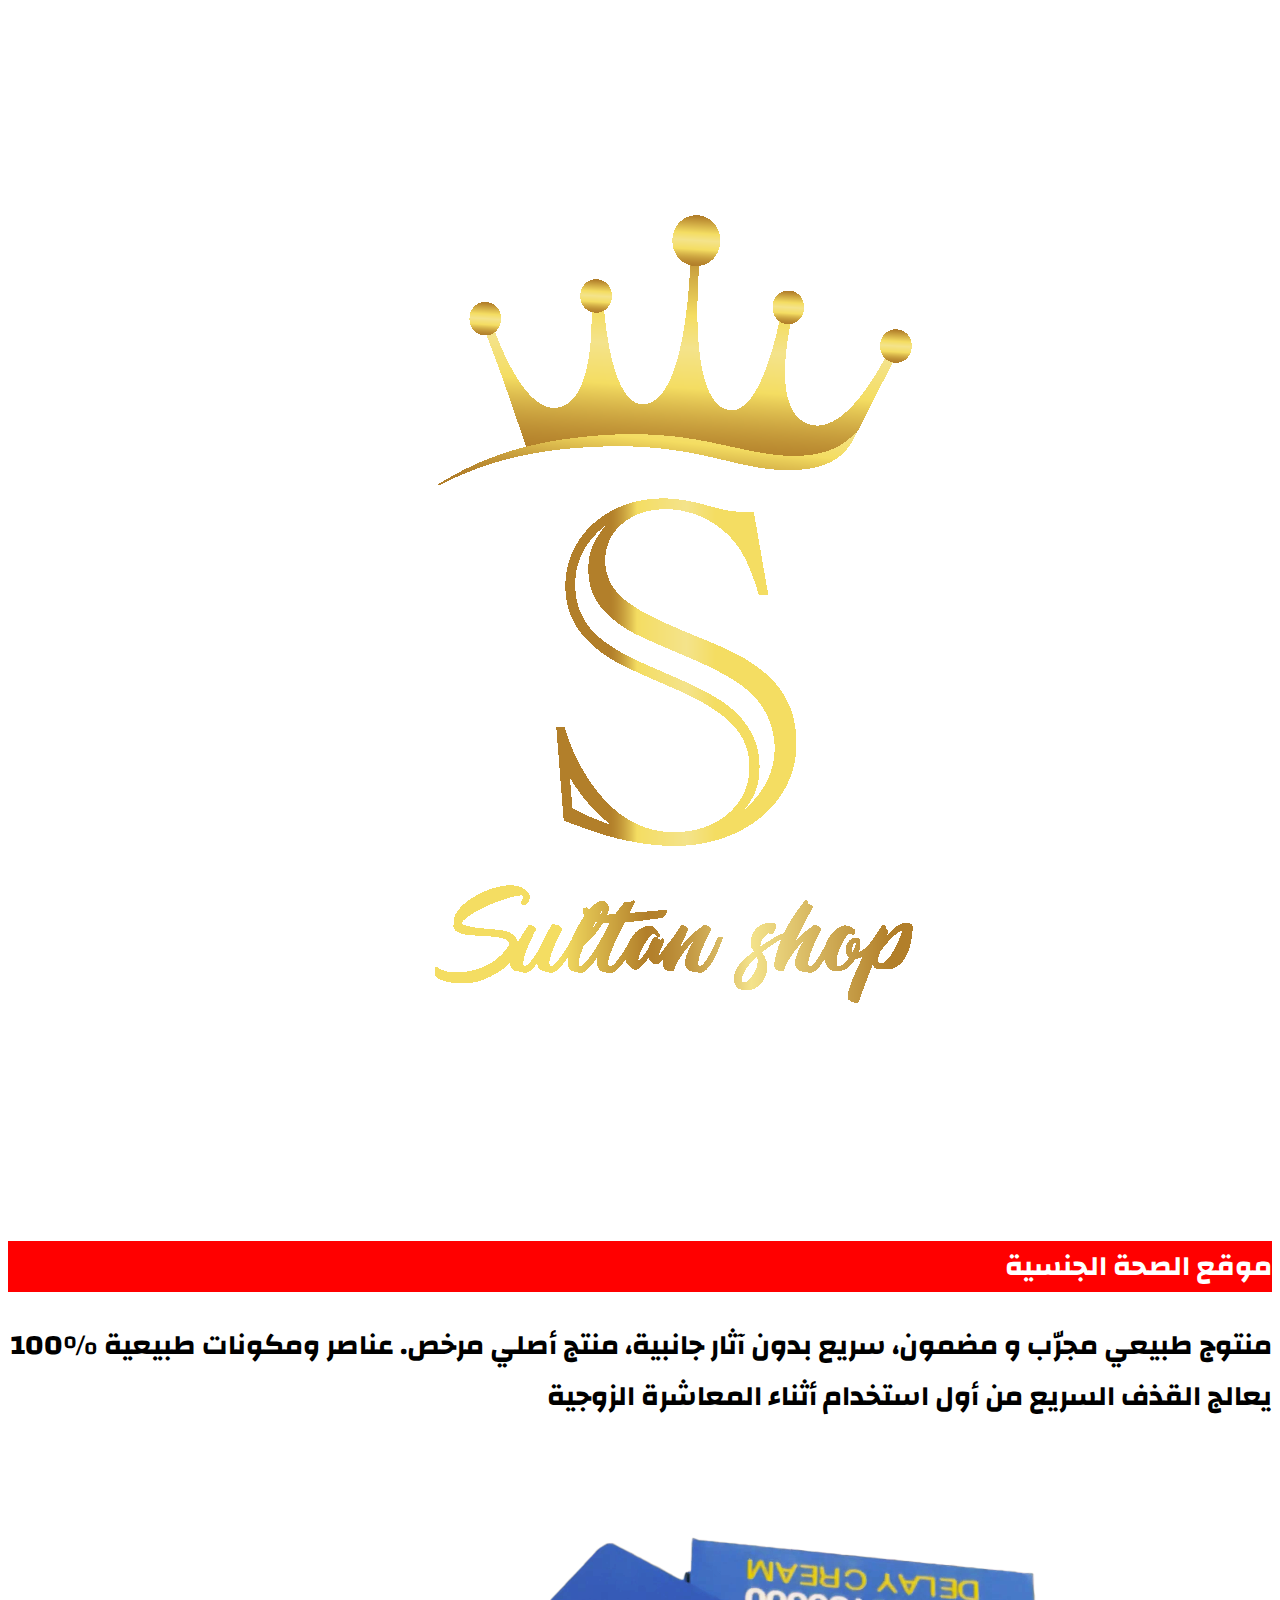
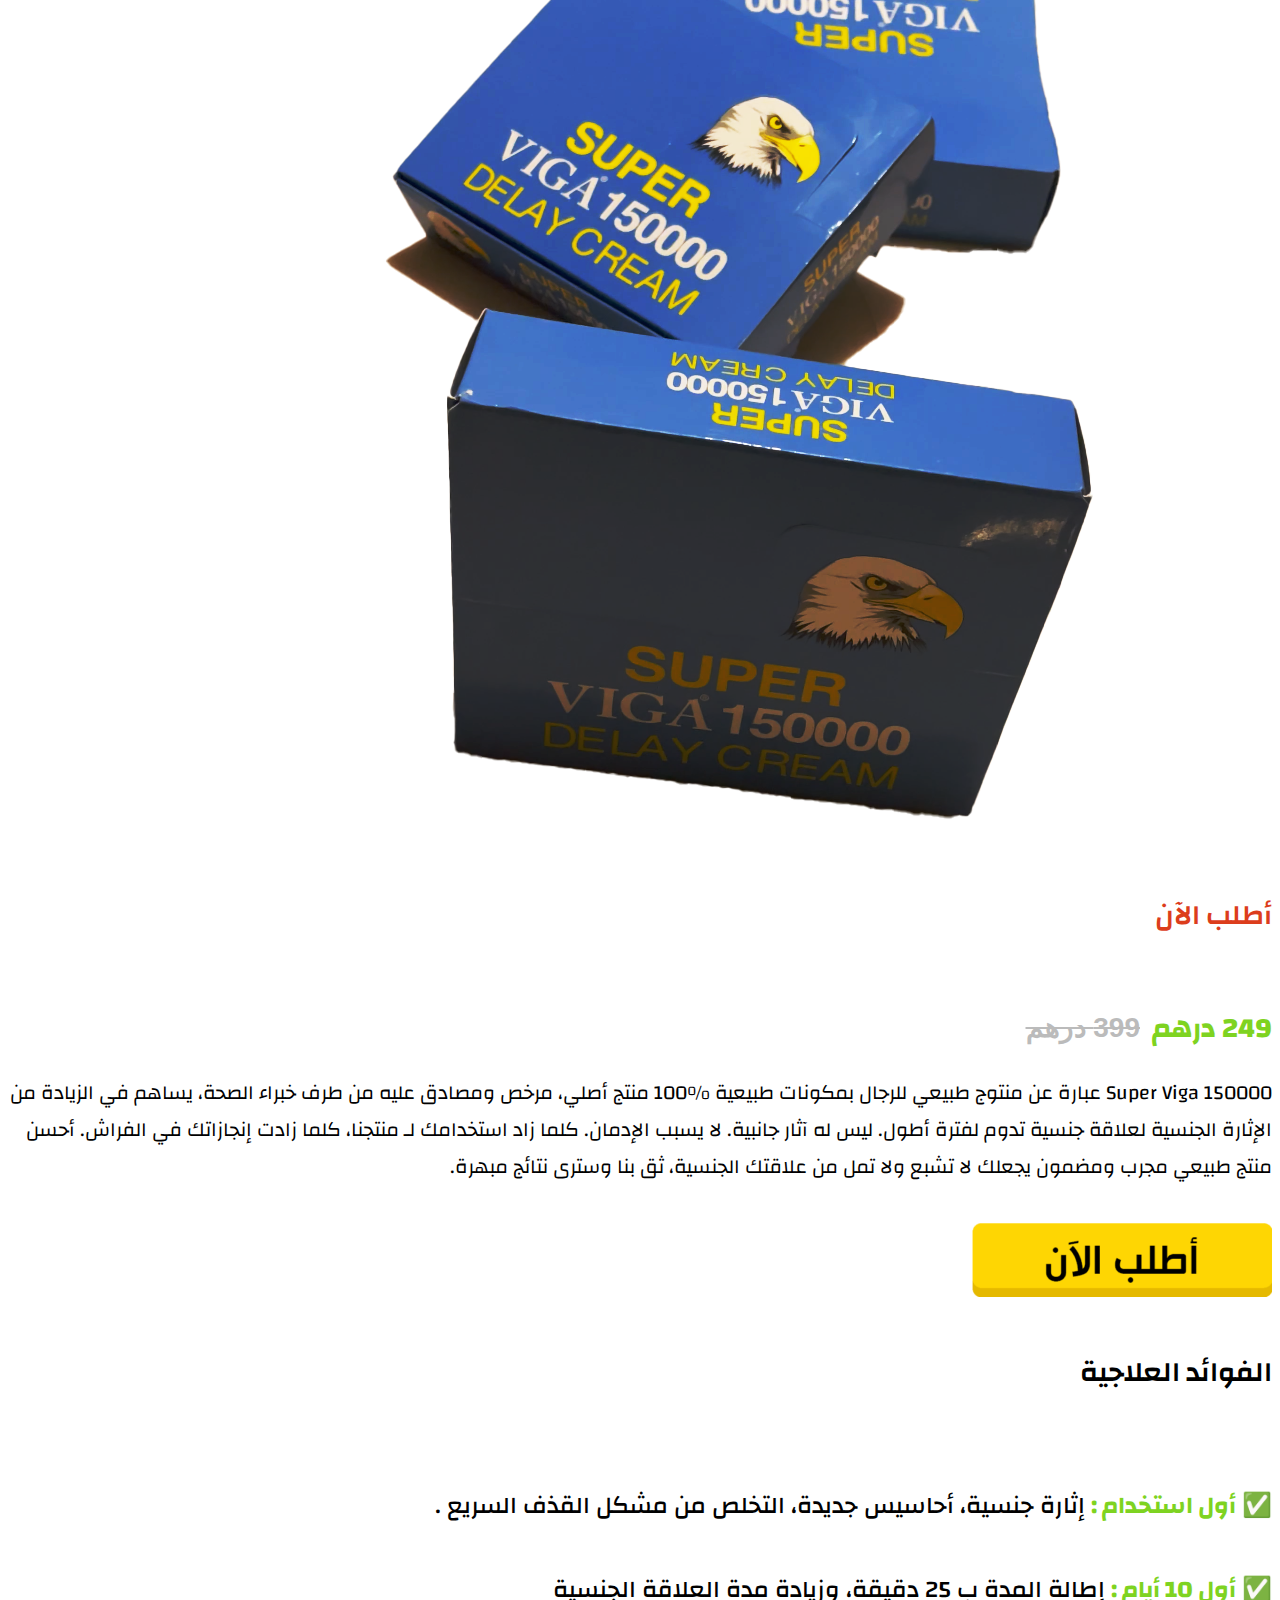
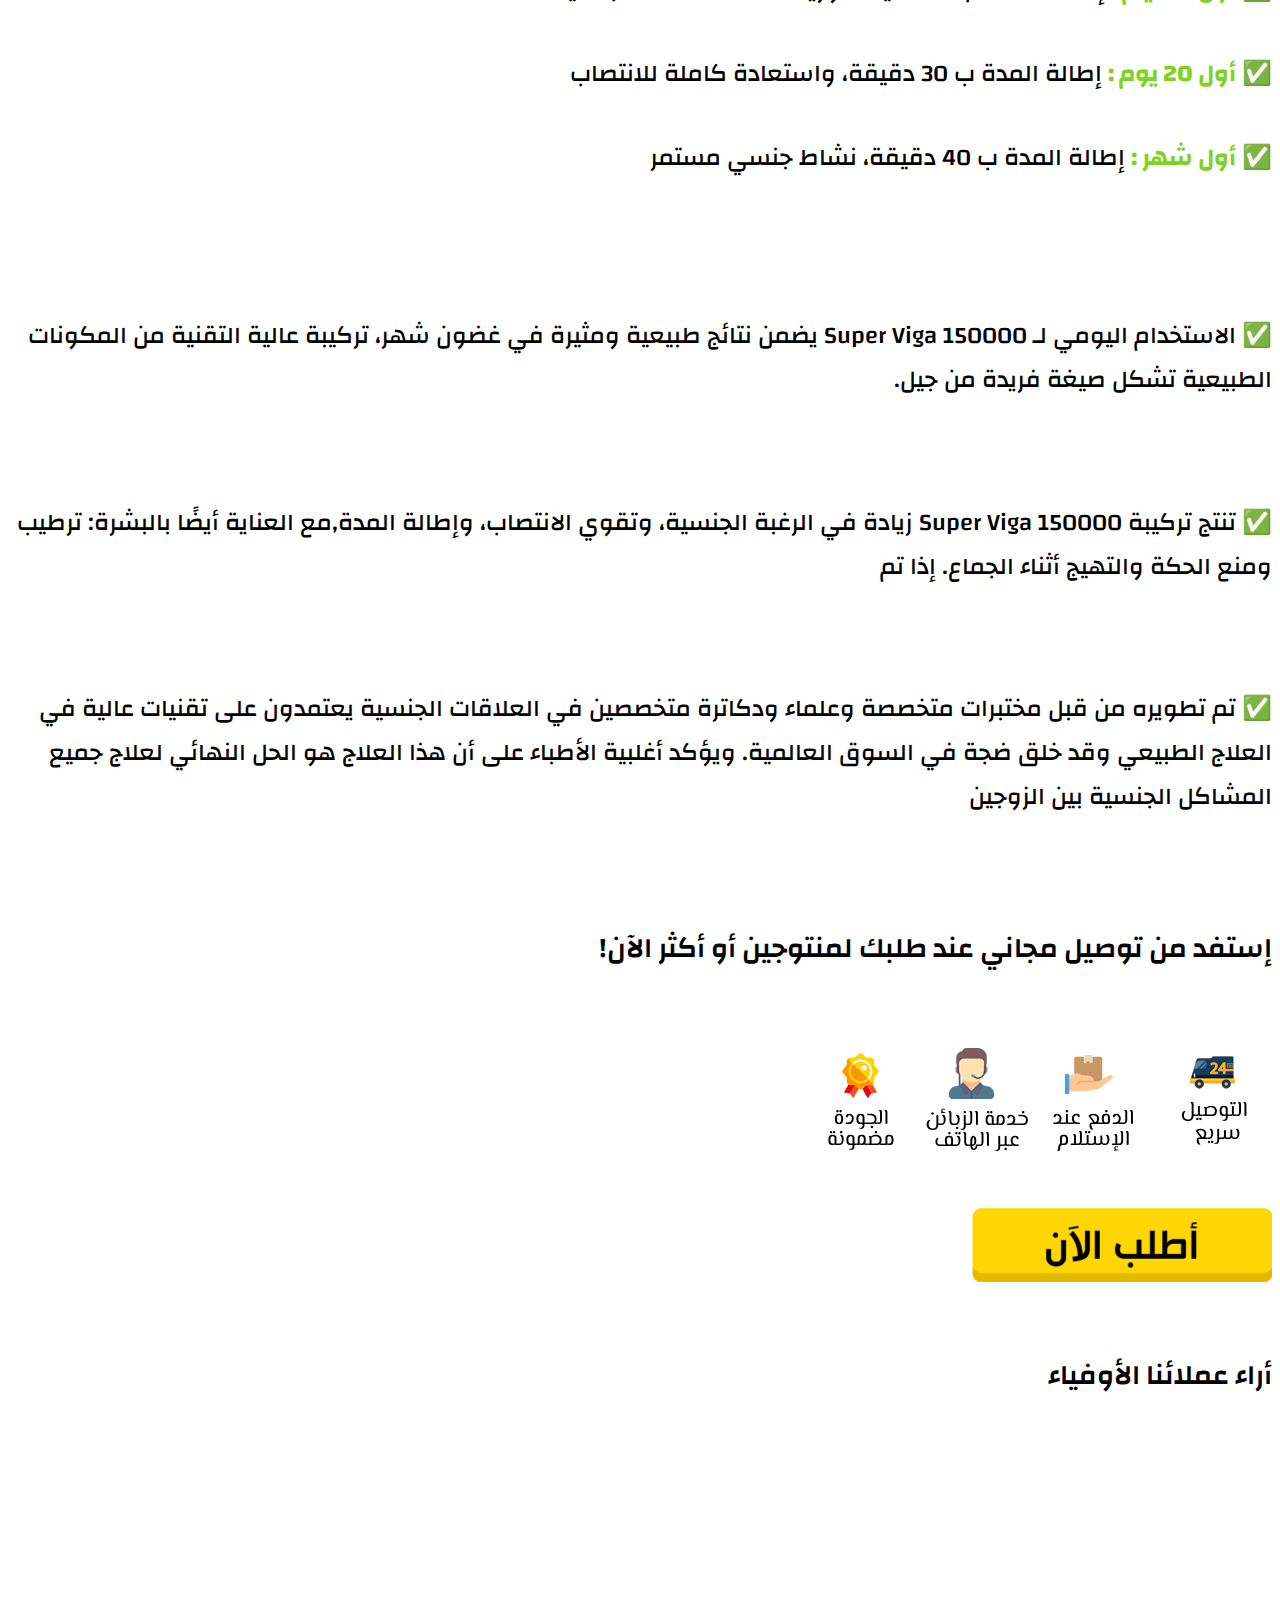
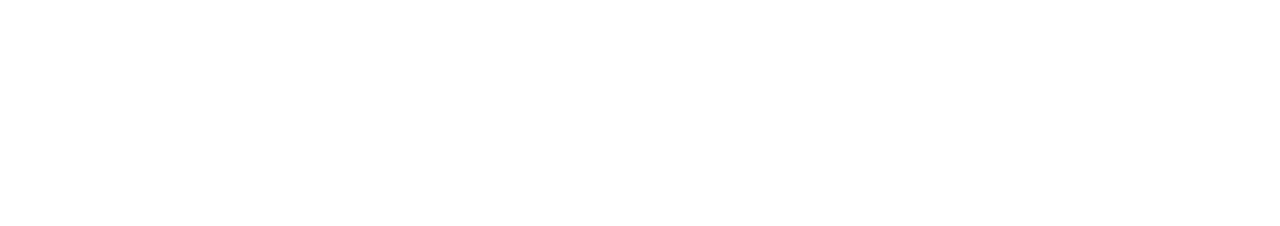
==== commit 6a9c9b59: "video upload" ====
--- a/index.html
+++ b/index.html
@@ -85,7 +85,7 @@
                 font-size: 28px;
                 font-family: changa;                
     
-                 font-weight: bold;"> 199 درهم&nbsp; <del style="color:#BBB;
+                 font-weight: bold;"> 249 درهم&nbsp; <del style="color:#BBB;
                  font-size: 28px;
                  font-family:  Tahoma, Geneva, Verdana, sans-serif;
 
